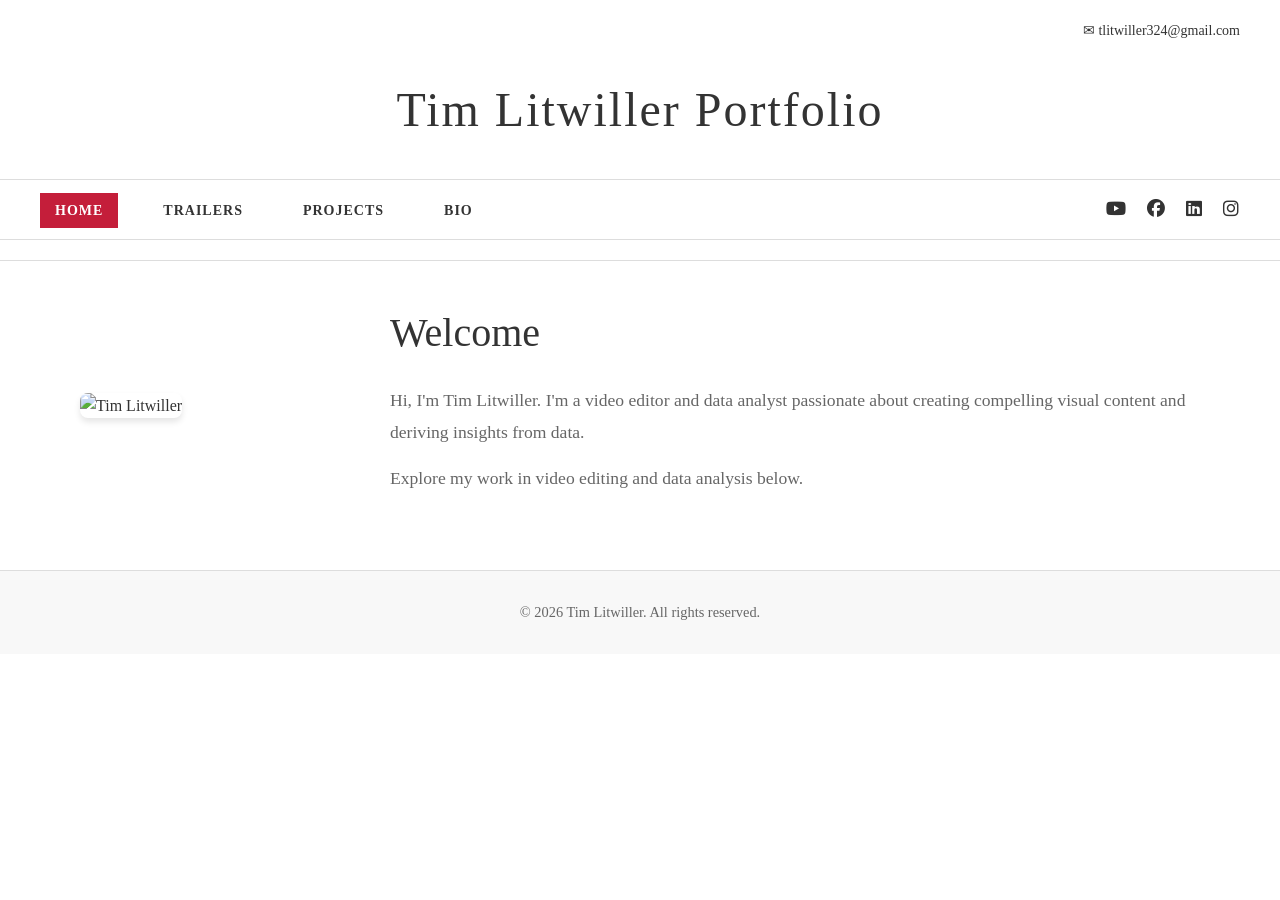
==== index.html @ 99f658ed "moved static files out of static folder" ====
<!DOCTYPE html>
<html lang="en">
<head>
    <meta charset="UTF-8">
    <meta name="viewport" content="width=device-width, initial-scale=1.0">
    <title>Tim Litwiller Portfolio</title>
    <link rel="stylesheet" href="css/styles.css">
    <link rel="stylesheet" href="https://cdnjs.cloudflare.com/ajax/libs/font-awesome/6.4.0/css/all.min.css">
</head>
<body>
    <header>
        <div class="contact-info">
            <a href="mailto:tlitwiller324@gmail.com">✉ tlitwiller324@gmail.com</a>
        </div>

        <h1 class="site-title">Tim Litwiller Portfolio</h1>

        <nav class="navbar">
            <ul>
                <li><a href="index.html" class="active">HOME</a></li>
                <li><a href="trailers.html">TRAILERS</a></li>
                <li><a href="projects.html">PROJECTS</a></li>
                <li><a href="bio.html">BIO</a></li>
            </ul>
            <div class="social-links">
                <a href="https://www.youtube.com/@tlitwiller" target="_blank"><i class="fab fa-youtube"></i></a>
                <a href="https://www.facebook.com/tlitwiller" target="_blank"><i class="fab fa-facebook"></i></a>
                <a href="https://www.linkedin.com/in/tlitwiller" target="_blank"><i class="fab fa-linkedin"></i></a>
                <a href="https://www.instagram.com/tlitwiller" target="_blank"><i class="fab fa-instagram"></i></a>
            </div>
        </nav>
    </header>

    <main>
        <section class="hero">
            <div class="hero-content">
                <div class="profile-image">
                    <img src="assets/Photos/profile.jpg" alt="Tim Litwiller">
                </div>
                <div class="hero-text">
                    <h2>Welcome</h2>
                    <p>Hi, I'm Tim Litwiller. I'm a video editor and data analyst passionate about creating compelling visual content and deriving insights from data.</p>
                    <p>Explore my work in video editing and data analysis below.</p>
                </div>
            </div>
        </section>
    </main>

    <footer>
        <p>&copy; 2026 Tim Litwiller. All rights reserved.</p>
    </footer>
</body>
</html>
---- css/styles.css ----
/* Global Styles */
* {
    margin: 0;
    padding: 0;
    box-sizing: border-box;
}

:root {
    --primary-red: #c41e3a;
    --text-dark: #333;
    --text-light: #666;
    --border-color: #ddd;
    --bg-light: #f8f8f8;
}

body {
    font-family: 'Georgia', 'Times New Roman', serif;
    color: var(--text-dark);
    background-color: #fff;
    line-height: 1.6;
}

/* Header Styles */
header {
    background-color: #fff;
    border-bottom: 1px solid var(--border-color);
    padding: 20px 0;
    margin-bottom: 40px;
}

.contact-info {
    text-align: right;
    padding-right: 40px;
    margin-bottom: 20px;
    font-size: 14px;
}

.contact-info a {
    color: var(--text-dark);
    text-decoration: none;
    transition: color 0.3s ease;
}

.contact-info a:hover {
    color: var(--primary-red);
}

.site-title {
    text-align: center;
    font-size: 3em;
    font-weight: normal;
    margin: 30px 0;
    letter-spacing: 2px;
}

/* Navigation Styles */
.navbar {
    display: flex;
    justify-content: space-between;
    align-items: center;
    padding: 0 40px;
    border-top: 1px solid var(--border-color);
    border-bottom: 1px solid var(--border-color);
    padding-top: 15px;
    padding-bottom: 15px;
}

.navbar ul {
    list-style: none;
    display: flex;
    gap: 30px;
}

.navbar a {
    text-decoration: none;
    color: var(--text-dark);
    font-weight: 600;
    font-size: 14px;
    letter-spacing: 1px;
    padding: 10px 15px;
    transition: all 0.3s ease;
    position: relative;
}

.navbar a:hover {
    color: var(--primary-red);
}

.navbar a.active {
    background-color: var(--primary-red);
    color: white;
}

/* Social Links */
.social-links {
    display: flex;
    gap: 20px;
}

.social-links a {
    color: var(--text-dark);
    font-size: 18px;
    transition: color 0.3s ease;
    padding: 0;
}

.social-links a:hover {
    color: var(--primary-red);
}

/* Main Content */
main {
    max-width: 1200px;
    margin: 0 auto;
    padding: 0 40px;
}

/* Hero Section */
.hero {
    margin-bottom: 60px;
}

.hero-content {
    display: flex;
    gap: 60px;
    align-items: center;
}

.profile-image {
    flex: 0 0 250px;
}

.profile-image img {
    width: 100%;
    height: auto;
    border-radius: 8px;
    box-shadow: 0 4px 6px rgba(0, 0, 0, 0.1);
}

.hero-text {
    flex: 1;
}

.hero-text h2 {
    font-size: 2.5em;
    margin-bottom: 20px;
    font-weight: normal;
}

.hero-text p {
    font-size: 1.1em;
    color: var(--text-light);
    margin-bottom: 15px;
    line-height: 1.8;
}

/* Content Sections */
.content-section {
    margin-bottom: 60px;
}

.content-section h2 {
    font-size: 2.5em;
    margin-bottom: 20px;
    text-align: center;
    font-weight: normal;
}

.content-section > p {
    text-align: center;
    color: var(--text-light);
    margin-bottom: 40px;
    font-size: 1.1em;
}

/* Videos Grid */
.videos-grid {
    display: grid;
    grid-template-columns: repeat(auto-fit, minmax(500px, 1fr));
    gap: 40px;
    margin-bottom: 40px;
}

.video-card {
    background-color: var(--bg-light);
    padding: 25px;
    border-radius: 8px;
    transition: transform 0.3s ease, box-shadow 0.3s ease;
}

.video-card:hover {
    transform: translateY(-5px);
    box-shadow: 0 8px 12px rgba(0, 0, 0, 0.1);
}

.video-card h3 {
    margin-bottom: 15px;
    font-size: 1.3em;
    font-weight: normal;
}

.video-embed {
    margin: 20px 0;
    border-radius: 4px;
    overflow: hidden;
}

.video-embed iframe {
    border-radius: 4px;
}

.video-card p {
    color: var(--text-light);
    font-size: 0.95em;
    line-height: 1.7;
}

.youtube-note {
    text-align: center;
    padding: 20px;
    background-color: var(--bg-light);
    border-radius: 4px;
    margin-top: 30px;
}

.youtube-note a {
    color: var(--primary-red);
    text-decoration: none;
    font-weight: 600;
}

.youtube-note a:hover {
    text-decoration: underline;
}

/* Projects Grid */
.projects-grid {
    display: grid;
    grid-template-columns: repeat(auto-fit, minmax(300px, 1fr));
    gap: 30px;
    margin-bottom: 40px;
}

.project-card {
    background-color: var(--bg-light);
    padding: 25px;
    border-radius: 8px;
    border-left: 4px solid var(--primary-red);
    transition: transform 0.3s ease, box-shadow 0.3s ease;
}

.project-card:hover {
    transform: translateY(-5px);
    box-shadow: 0 8px 12px rgba(0, 0, 0, 0.1);
}

.project-card h3 {
    margin-bottom: 10px;
    font-size: 1.1em;
    font-weight: 600;
}

.project-tech {
    color: var(--primary-red);
    font-size: 0.85em;
    margin-bottom: 10px;
    font-weight: 600;
}

.project-card p {
    color: var(--text-light);
    font-size: 0.95em;
    line-height: 1.7;
    margin-bottom: 15px;
}

.project-link {
    color: var(--primary-red);
    text-decoration: none;
    font-weight: 600;
    transition: color 0.3s ease;
}

.project-link:hover {
    color: var(--text-dark);
    text-decoration: underline;
}

/* Bio Content */
.bio-content {
    max-width: 900px;
    margin: 0 auto;
    line-height: 1.8;
}

.bio-content p {
    margin-bottom: 20px;
    color: var(--text-light);
    font-size: 1em;
}

.bio-content h3 {
    font-size: 1.3em;
    margin-top: 30px;
    margin-bottom: 15px;
    font-weight: 600;
}

.skills-list {
    list-style: none;
    margin-left: 0;
    margin-bottom: 20px;
}

.skills-list li {
    padding: 10px 0;
    padding-left: 20px;
    position: relative;
    color: var(--text-light);
}

.skills-list li:before {
    content: "▸";
    position: absolute;
    left: 0;
    color: var(--primary-red);
    font-weight: bold;
}

.bio-content a {
    color: var(--primary-red);
    text-decoration: none;
    font-weight: 600;
}

.bio-content a:hover {
    text-decoration: underline;
}

/* Footer */
footer {
    background-color: var(--bg-light);
    text-align: center;
    padding: 30px 20px;
    margin-top: 60px;
    border-top: 1px solid var(--border-color);
    color: var(--text-light);
    font-size: 0.9em;
}

/* Responsive Design */
@media (max-width: 768px) {
    .site-title {
        font-size: 2em;
    }

    .navbar {
        flex-direction: column;
        gap: 20px;
        padding: 20px 20px;
    }

    .navbar ul {
        flex-wrap: wrap;
        justify-content: center;
        gap: 10px;
    }

    .navbar a {
        font-size: 12px;
        padding: 8px 10px;
    }

    .social-links {
        width: 100%;
        justify-content: center;
    }

    main {
        padding: 0 20px;
    }

    .hero-content {
        flex-direction: column;
        gap: 40px;
    }

    .profile-image {
        flex: 0 0 200px;
    }

    .hero-text h2 {
        font-size: 2em;
    }

    .content-section h2 {
        font-size: 2em;
    }

    .videos-grid {
        grid-template-columns: 1fr;
    }

    .projects-grid {
        grid-template-columns: 1fr;
    }

    .contact-info {
        padding-right: 20px;
    }
}

@media (max-width: 480px) {
    .site-title {
        font-size: 1.5em;
        margin: 20px 0;
    }

    .navbar ul {
        gap: 5px;
    }

    .navbar a {
        font-size: 11px;
        padding: 6px 8px;
    }

    .hero-text h2 {
        font-size: 1.5em;
    }

    .content-section h2 {
        font-size: 1.5em;
    }

    .video-card {
        padding: 15px;
    }

    .project-card {
        padding: 15px;
    }
}
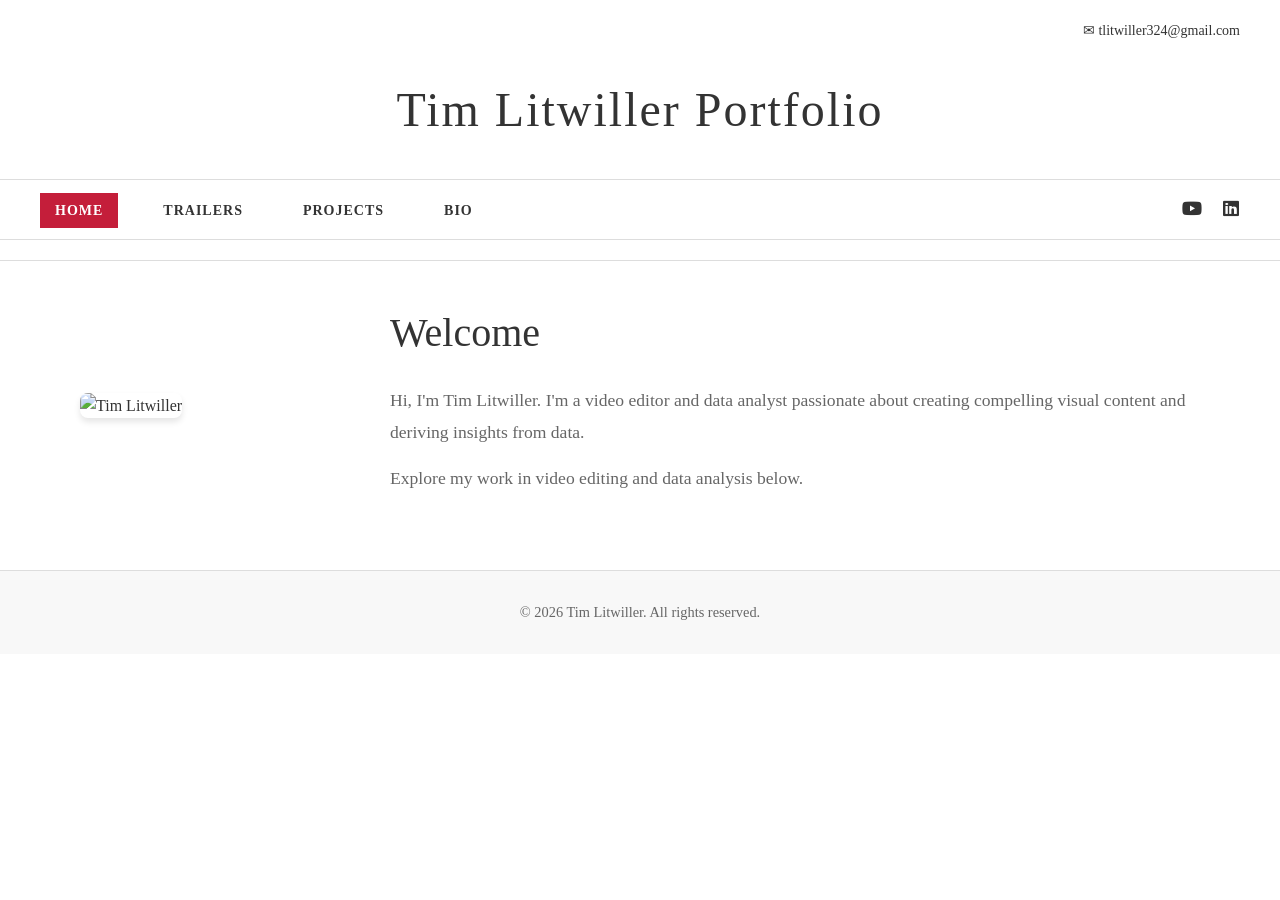
==== commit 7c4eee13: "changed header" ====
--- a/index.html
+++ b/index.html
@@ -8,28 +8,8 @@
     <link rel="stylesheet" href="https://cdnjs.cloudflare.com/ajax/libs/font-awesome/6.4.0/css/all.min.css">
 </head>
 <body>
-    <header>
-        <div class="contact-info">
-            <a href="mailto:tlitwiller324@gmail.com">✉ tlitwiller324@gmail.com</a>
-        </div>
-
-        <h1 class="site-title">Tim Litwiller Portfolio</h1>
-
-        <nav class="navbar">
-            <ul>
-                <li><a href="index.html" class="active">HOME</a></li>
-                <li><a href="trailers.html">TRAILERS</a></li>
-                <li><a href="projects.html">PROJECTS</a></li>
-                <li><a href="bio.html">BIO</a></li>
-            </ul>
-            <div class="social-links">
-                <a href="https://www.youtube.com/@tlitwiller" target="_blank"><i class="fab fa-youtube"></i></a>
-                <a href="https://www.facebook.com/tlitwiller" target="_blank"><i class="fab fa-facebook"></i></a>
-                <a href="https://www.linkedin.com/in/tlitwiller" target="_blank"><i class="fab fa-linkedin"></i></a>
-                <a href="https://www.instagram.com/tlitwiller" target="_blank"><i class="fab fa-instagram"></i></a>
-            </div>
-        </nav>
-    </header>
+    <header id="site-header"></header>
+    <script src="js/header.js"></script>
 
     <main>
         <section class="hero">
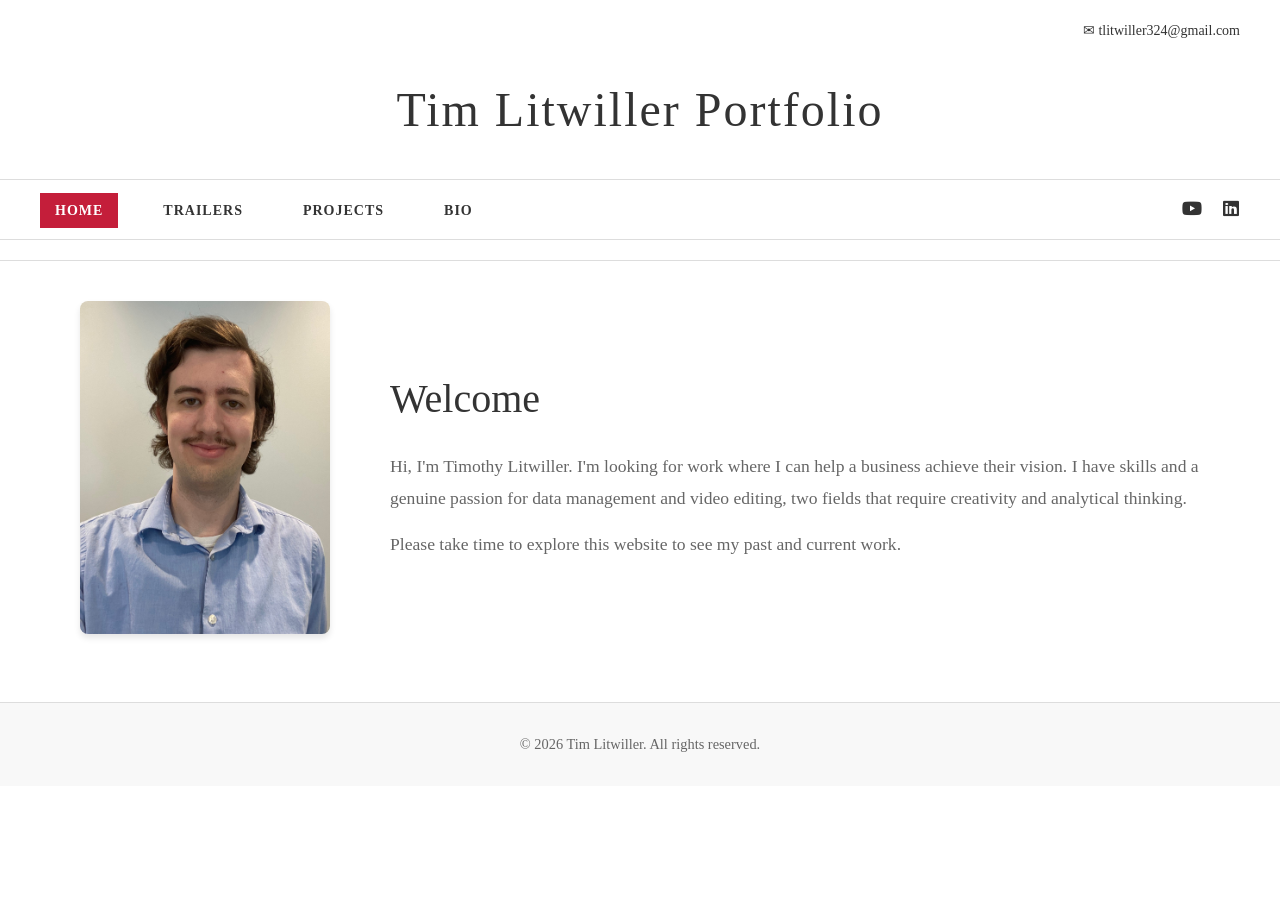
==== commit 118dc1be: "edited bio.html" ====
--- a/index.html
+++ b/index.html
@@ -4,23 +4,23 @@
     <meta charset="UTF-8">
     <meta name="viewport" content="width=device-width, initial-scale=1.0">
     <title>Tim Litwiller Portfolio</title>
-    <link rel="stylesheet" href="css/styles.css">
+    <link rel="stylesheet" href="css/styles.css?v=20260408">
     <link rel="stylesheet" href="https://cdnjs.cloudflare.com/ajax/libs/font-awesome/6.4.0/css/all.min.css">
 </head>
 <body>
     <header id="site-header"></header>
-    <script src="js/header.js"></script>
+    <script src="js/header.js?v=20260408"></script>
 
     <main>
         <section class="hero">
             <div class="hero-content">
                 <div class="profile-image">
-                    <img src="assets/Photos/profile.jpg" alt="Tim Litwiller">
+                    <img src="assets/Photos/ProfilePic1.jpg" alt="Tim Litwiller Profile Picture">
                 </div>
                 <div class="hero-text">
                     <h2>Welcome</h2>
-                    <p>Hi, I'm Tim Litwiller. I'm a video editor and data analyst passionate about creating compelling visual content and deriving insights from data.</p>
-                    <p>Explore my work in video editing and data analysis below.</p>
+                    <p>Hi, I'm Timothy Litwiller. I'm looking for work where I can help a business achieve their vision. I have skills and a genuine passion for data management and video editing, two fields that require creativity and analytical thinking.</p>
+                    <p>Please take time to explore this website to see my past and current work.</p>
                 </div>
             </div>
         </section>
--- a/css/styles.css
+++ b/css/styles.css
@@ -233,57 +233,119 @@
     text-decoration: underline;
 }
 
-/* Projects Grid */
-.projects-grid {
-    display: grid;
-    grid-template-columns: repeat(auto-fit, minmax(300px, 1fr));
-    gap: 30px;
+/* Project Showcase */
+.project-showcase {
+    display: flex;
+    flex-direction: column;
+    gap: 60px;
     margin-bottom: 40px;
 }
 
-.project-card {
+.project-showcase-card {
     background-color: var(--bg-light);
-    padding: 25px;
+    padding: 30px;
     border-radius: 8px;
     border-left: 4px solid var(--primary-red);
+}
+
+.project-showcase-card h3 {
+    font-size: 1.5em;
+    font-weight: 600;
+    margin-bottom: 20px;
+}
+
+.project-images-grid {
+    display: grid;
+    grid-template-columns: repeat(2, 1fr);
+    gap: 12px;
+    margin-bottom: 20px;
+}
+
+.project-images-grid img {
+    width: 100%;
+    height: 220px;
+    object-fit: cover;
+    cursor: zoom-in;
+    border-radius: 6px;
+    box-shadow: 0 2px 6px rgba(0,0,0,0.1);
     transition: transform 0.3s ease, box-shadow 0.3s ease;
 }
 
-.project-card:hover {
-    transform: translateY(-5px);
-    box-shadow: 0 8px 12px rgba(0, 0, 0, 0.1);
-}
-
-.project-card h3 {
-    margin-bottom: 10px;
-    font-size: 1.1em;
-    font-weight: 600;
-}
-
-.project-tech {
-    color: var(--primary-red);
-    font-size: 0.85em;
-    margin-bottom: 10px;
-    font-weight: 600;
-}
-
-.project-card p {
-    color: var(--text-light);
-    font-size: 0.95em;
-    line-height: 1.7;
-    margin-bottom: 15px;
-}
-
-.project-link {
-    color: var(--primary-red);
-    text-decoration: none;
-    font-weight: 600;
-    transition: color 0.3s ease;
-}
-
-.project-link:hover {
-    color: var(--text-dark);
-    text-decoration: underline;
+.project-images-grid img:hover {
+    transform: scale(1.02);
+    box-shadow: 0 6px 14px rgba(0,0,0,0.15);
+}
+
+.project-image-single {
+    margin-bottom: 20px;
+}
+
+.project-image-single img {
+    width: 100%;
+    max-height: 500px;
+    object-fit: contain;
+    cursor: zoom-in;
+    border-radius: 6px;
+    box-shadow: 0 2px 6px rgba(0,0,0,0.1);
+    transition: transform 0.3s ease, box-shadow 0.3s ease;
+}
+
+.project-image-single img:hover {
+    transform: scale(1.02);
+    box-shadow: 0 6px 14px rgba(0,0,0,0.15);
+}
+
+.project-description {
+    color: var(--text-light);
+    font-size: 1em;
+    line-height: 1.8;
+    margin-top: 10px;
+}
+
+/* Project Image Lightbox */
+.lightbox-overlay {
+    position: fixed;
+    inset: 0;
+    background: rgba(0, 0, 0, 0.85);
+    display: none;
+    align-items: center;
+    justify-content: center;
+    padding: 20px;
+    z-index: 1000;
+}
+
+.lightbox-overlay.open {
+    display: flex;
+}
+
+.lightbox-content {
+    position: relative;
+    max-width: min(1200px, 95vw);
+    max-height: 90vh;
+}
+
+.lightbox-image {
+    width: 100%;
+    max-height: 90vh;
+    object-fit: contain;
+    border-radius: 8px;
+    box-shadow: 0 10px 40px rgba(0, 0, 0, 0.45);
+}
+
+.lightbox-close {
+    position: absolute;
+    top: -12px;
+    right: -12px;
+    width: 36px;
+    height: 36px;
+    border: none;
+    border-radius: 50%;
+    background: #fff;
+    color: #111;
+    font-size: 24px;
+    line-height: 1;
+    cursor: pointer;
+    box-shadow: 0 4px 14px rgba(0, 0, 0, 0.25);
 }
 
 /* Bio Content */
